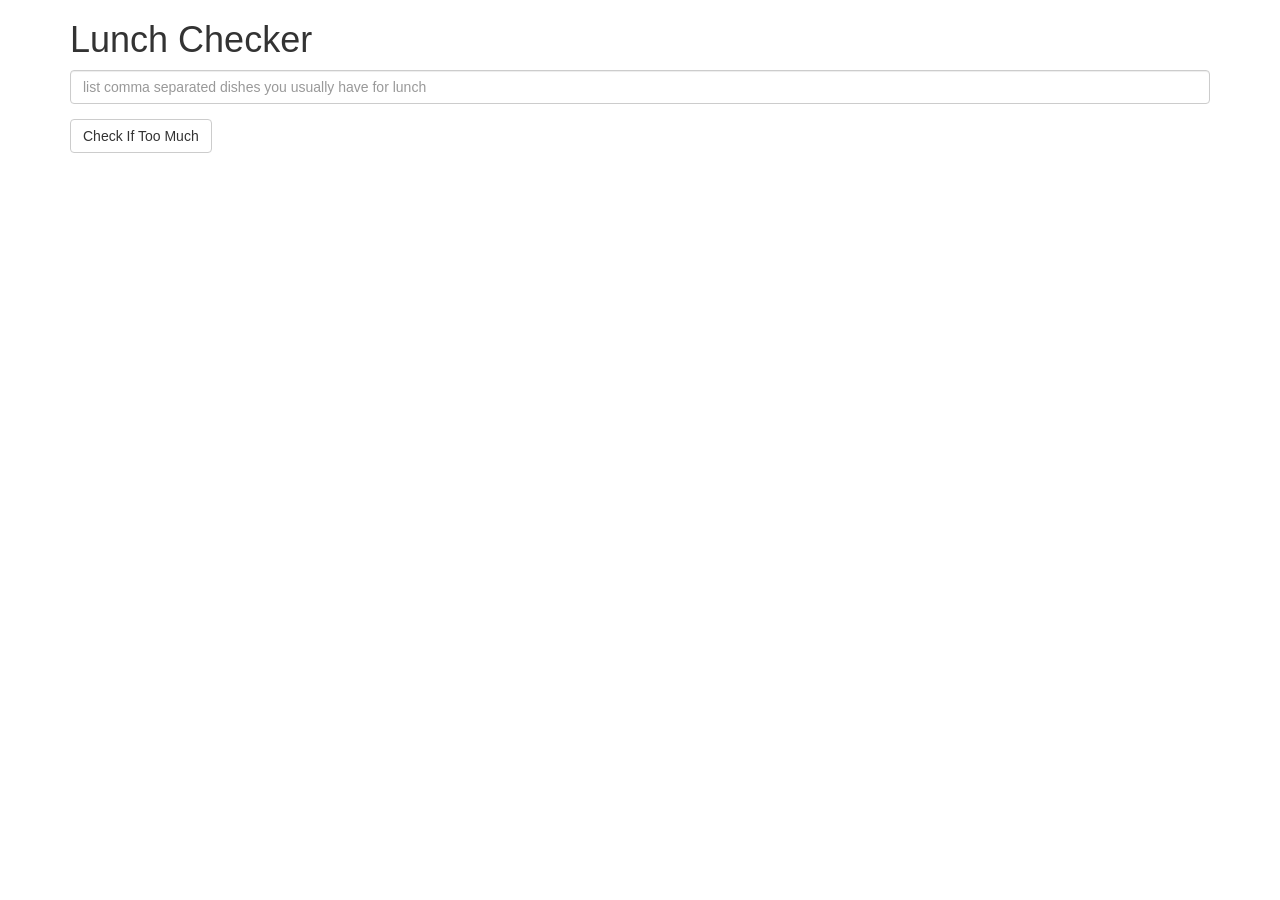
==== week1/index.html @ 68a18479 "week1" ====
<!doctype html>
<html lang="en">
  <head>
    <title>Lunch Checker</title>
    <meta name="viewport" content="width=device-width, initial-scale=1">
    <link rel="stylesheet" href="styles/bootstrap.min.css">
    <style>
      .message { font-size: 1.3em; font-weight: bold; }
    </style>
    <script src="angular.min.js"></script>
    <script src="app.js"></script>
  </head>
<body ng-app="LunchCheck">
   <div class="container" ng-controller="LunchCheckController">
     <h1>Lunch Checker</h1>

         <div class="form-group">
             <input id="lunch-menu" type="text"
             placeholder="list comma separated dishes you usually have for lunch"
             class="form-control" ng-model="itemString">
         </div>
         <div class="form-group">
             <button class="btn btn-default" ng-click="itemEvaluate()">Check If Too Much</button>
         </div>
         <div class="form-group message">
           {{text}}
         </div>
   </div>

</body>
</html>
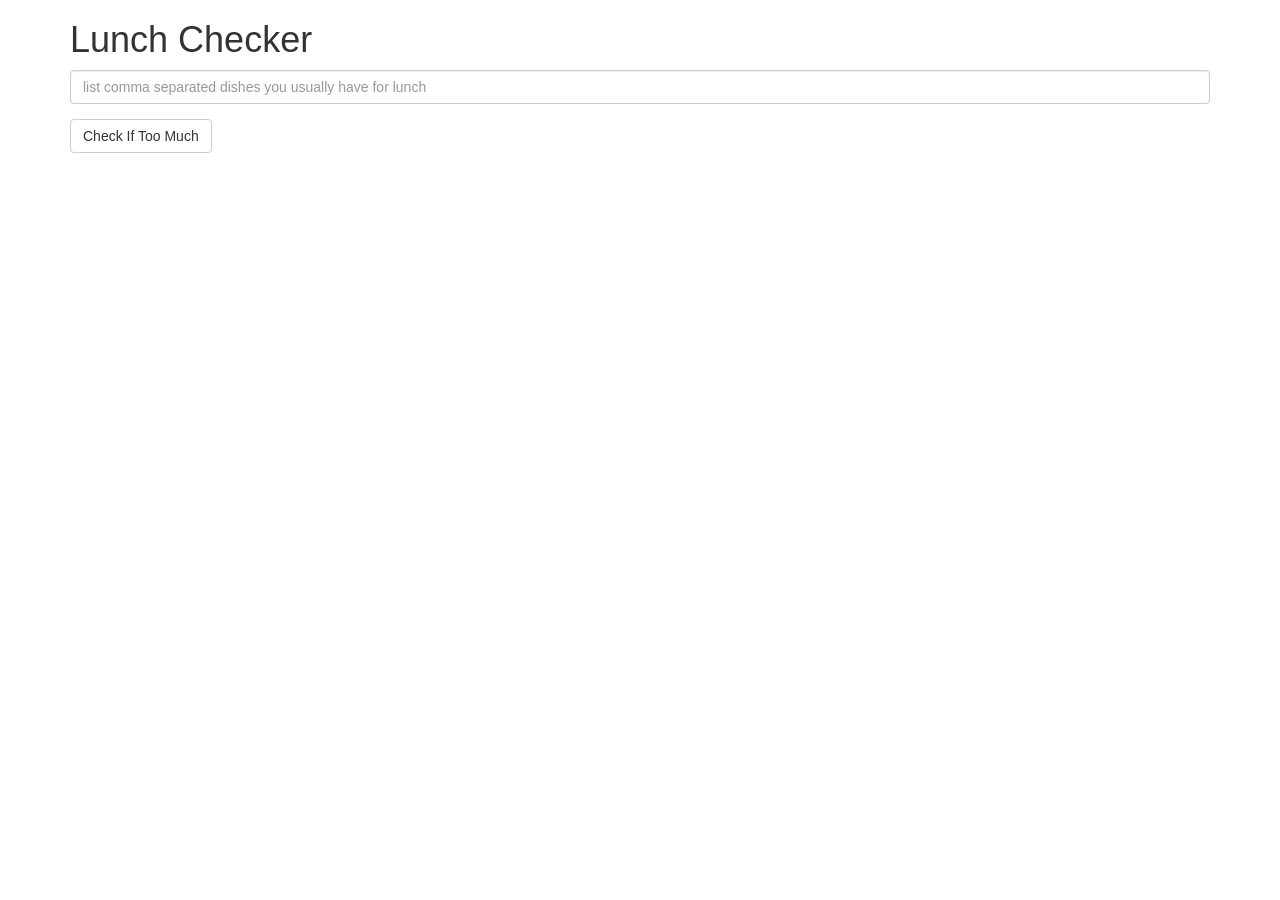
==== commit 355c06f9: "commit" ====
--- a/week1/index.html
+++ b/week1/index.html
@@ -4,6 +4,7 @@
     <title>Lunch Checker</title>
     <meta name="viewport" content="width=device-width, initial-scale=1">
     <link rel="stylesheet" href="styles/bootstrap.min.css">
+    <link rel="stylesheet" href="styles/style.css">
     <style>
       .message { font-size: 1.3em; font-weight: bold; }
     </style>
@@ -13,16 +14,15 @@
 <body ng-app="LunchCheck">
    <div class="container" ng-controller="LunchCheckController">
      <h1>Lunch Checker</h1>
-
          <div class="form-group">
              <input id="lunch-menu" type="text"
              placeholder="list comma separated dishes you usually have for lunch"
-             class="form-control" ng-model="itemString">
+             class="form-control" ng-model="itemString" ng-class="input_border">
          </div>
          <div class="form-group">
              <button class="btn btn-default" ng-click="itemEvaluate()">Check If Too Much</button>
          </div>
-         <div class="form-group message">
+         <div class="form-group message" ng-class="text_color">
            {{text}}
          </div>
    </div>
--- a/week1/styles/style.css
+++ b/week1/styles/style.css
@@ -0,0 +1,12 @@
+.green_text {
+    color: green;
+}
+.green_border {
+    border: 5px solid #389238;
+}
+.red_text {
+    color: red;
+}
+.red_border {
+    border: 5px solid red;
+}
